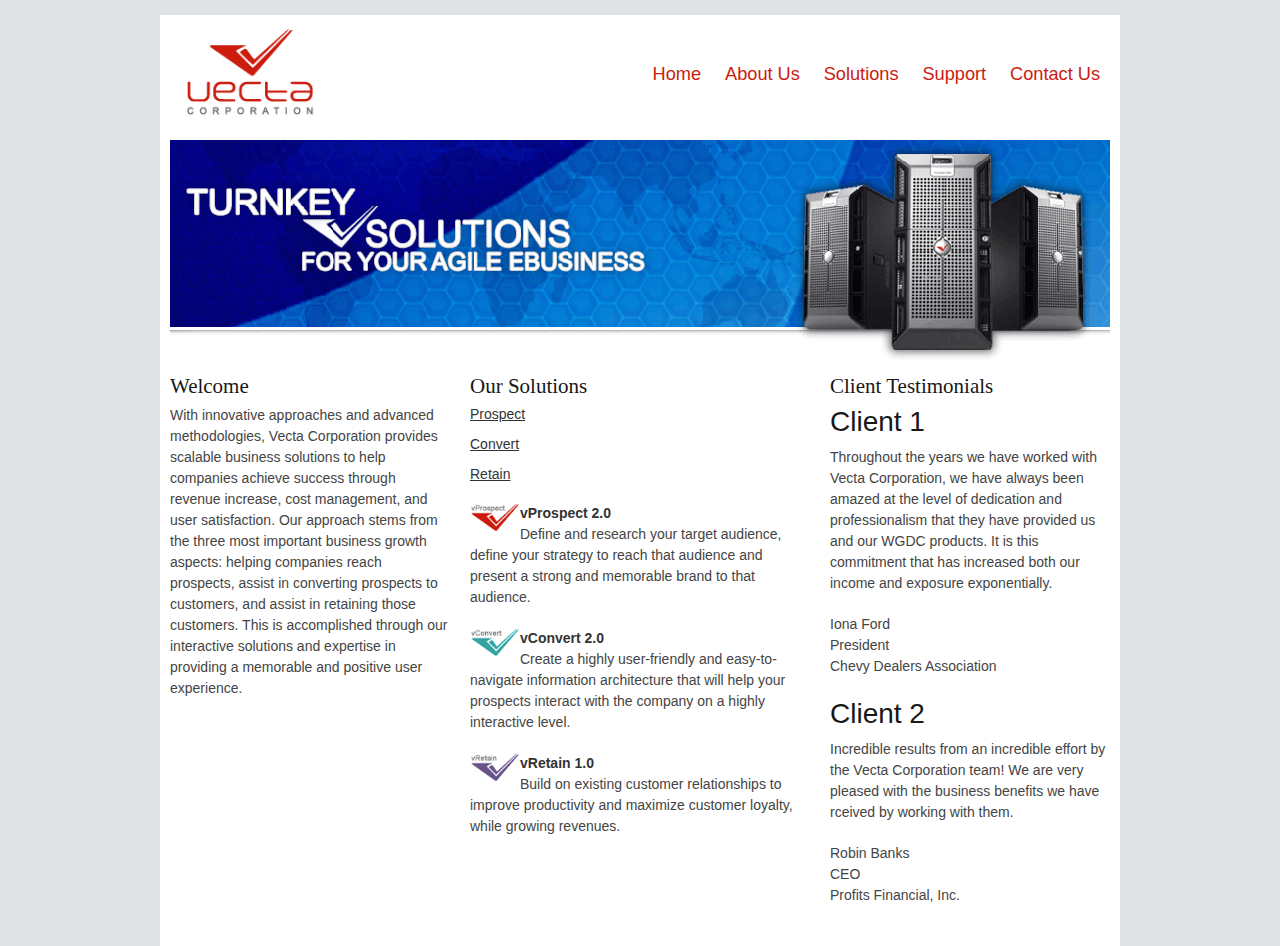
==== index.html @ 9f24fd98 "in progress 072816" ====
<!DOCTYPE html>
<html lang="en">
<head>
	<meta charset="utf-8">
	<title>Welcome to Vecta Corp.</title>
	<meta name="viewport" content="width=device-width, initial-scale=1, maximum-scale=1">
    <link rel="stylesheet" href="jquery-ui.min.css">
	<link rel="stylesheet" href="css/base.css">
	<link rel="stylesheet" href="css/skeleton.css">
	<link rel="stylesheet" href="css/layout.css">
    

	<!--[if lt IE 9]>
		<script src="http://html5shim.googlecode.com/svn/trunk/html5.js"></script>
	<![endif]-->

	<script src="https://code.jquery.com/jquery-3.1.0.min.js" integrity="sha256-cCueBR6CsyA4/9szpPfrX3s49M9vUU5BgtiJj06wt/s=" crossorigin="anonymous"></script>
    <script src="jquery-ui.min.js"></script>
	<script src="js/jquery.mobilemenu.js"></script>
	<script>
		$(document).ready(function(){
			$('#responsive-menu').mobileMenu();
            
            $(document).tooltip();
            
            $( "#tabs" ).tabs();
            
            $( "#accordion" ).accordion({
                collapsible: true
            });
            
            
		});  // end of ready
	</script>
</head>
<body>
	<main class="container">
		<figure class="three columns">
			<img src="images/logo.gif" class="scale-with-grid" alt="">
		</figure>
		
		<nav class="thirteen columns">
			<ul id="responsive-menu">
				<li><a href="index.html" title="With innovative approaches and advanced methodologies, Vecta Corporation helps companies achieve success">Home</a></li>
				<li><a href="aboutus.html" title="Meet our team">About Us</a></li>
				<li><a href="solutions.html" title="Vecta Corp offers unique and effective solutions for prospecting, converting and retaining customers">Solutions</a></li>
				<li><a href="support.html" title="Find the latest technical resources and discuss ideas with your peers">Support</a></li>
				<li><a href="contactus.html" title="Contact a sales representative">Contact Us</a></li>
			</ul>
		</nav>
		
		<header class="sixteen columns">
			<img src="images/header.gif" class="scale-with-grid" alt="">
		</header>
		
		<section id="welcome" class="five columns">
			<h4>Welcome</h4>

			<p>With innovative approaches and advanced methodologies, Vecta Corporation provides scalable business solutions to help companies achieve success through revenue increase, cost management, and user satisfaction. Our approach stems from the three most important business growth aspects: helping companies reach prospects, assist in converting prospects to customers, and assist in retaining those customers. This is accomplished through our interactive solutions and expertise in providing a memorable and positive user experience.</p>
		</section>
		
		<section id="solutions" class="six columns">
			<h4>Our Solutions</h4> 
			
                <div id="tabs">
                  <ul>
                    <li><a href="#tabs-1">Prospect</a></li>
                    <li><a href="#tabs-2">Convert</a></li>
                    <li><a href="#tabs-3">Retain</a></li>
                  </ul>
                  <div id="tabs-1">
                    <img src="images/logo_vprospect.gif">
                    <p><strong>vProspect 2.0</strong><br>
                    Define and research your target audience, define your strategy to reach that audience and present a strong and memorable brand to that audience.</p>
                  </div>
                  <div id="tabs-2">
                    <img src="images/logo_vconvert.gif">
                    <p><strong>vConvert 2.0</strong><br>
                    Create a highly user-friendly and easy-to-navigate information architecture that will help your prospects interact with the company on a highly interactive level.</p>
                  </div>
                  <div id="tabs-3">
                    <img src="images/logo_vretain.gif">
                    <p><strong>vRetain 1.0</strong><br>
                    Build on existing customer relationships to improve productivity and maximize customer loyalty, while growing revenues.</p>
                  </div>
                </div>
		</section>
		
		<section id="testimonials" class="five columns">
			<h4>Client Testimonials</h4>

			<div id="accordion">
                  <h3>Client 1</h3>
                  <div>
                    <p>Throughout the years we have worked with Vecta Corporation, we have always been amazed at the level of dedication and professionalism that they have provided us and our WGDC products. It is this commitment that has increased both our income and exposure exponentially.</p>
                    <p>Iona Ford<br>
                    President<br>
                    Chevy Dealers Association</p>
                  </div>
                  <h3>Client 2</h3>
                  <div>
                    <p>Incredible results from an incredible effort by the Vecta Corporation team! We are very pleased with the business benefits we have rceived by working with them.</p>

                    <p>Robin Banks<br>
                    CEO<br>
                    Profits Financial, Inc.</p>
                  </div>
                </div>
		</section>
	</main>
</body>
</html>
---- css/base.css ----
/*
* Skeleton V1.2
* Copyright 2011, Dave Gamache
* www.getskeleton.com
* Free to use under the MIT license.
* http://www.opensource.org/licenses/mit-license.php
* 6/20/2012
*/


/* Table of Content
==================================================
	#Reset & Basics
	#Basic Styles
	#Site Styles
	#Typography
	#Links
	#Lists
	#Images
	#Buttons
	#Forms
	#Misc */


/* #Reset & Basics (Inspired by E. Meyers)
================================================== */
	html, body, div, span, applet, object, iframe, h1, h2, h3, h4, h5, h6, p, blockquote, pre, a, abbr, acronym, address, big, cite, code, del, dfn, em, img, ins, kbd, q, s, samp, small, strike, strong, sub, sup, tt, var, b, u, i, center, dl, dt, dd, ol, ul, li, form, label, legend, table, caption, tbody, tfoot, thead, tr, th, td, article, aside, canvas, details, embed, figure, figcaption, footer, header, hgroup, menu, nav, output, ruby, section, summary, time, mark, audio, video {
		margin: 0;
		padding: 0;
		border: 0;
		font-size: 100%;
		font: inherit;
		vertical-align: baseline; }
	article, aside, details, main, figcaption, figure, footer, header, hgroup, menu, nav, section {
		display: block; }
section {
    margin-bottom: 20px;
}
	body {
		line-height: 1; }
	ol, ul {
		list-style: none; }
	blockquote, q {
		quotes: none; }
	blockquote:before, blockquote:after,
	q:before, q:after {
		content: '';
		content: none; }
	table {
		border-collapse: collapse;
		border-spacing: 0; }


/* #Basic Styles
================================================== */
	body {
		/*background: #fff;*/
		font: 14px/21px "HelveticaNeue", "Helvetica Neue", Helvetica, Arial, sans-serif;
		color: #444;
		-webkit-font-smoothing: antialiased; /* Fix for webkit rendering */
		-webkit-text-size-adjust: 100%;
 }


/* #Typography
================================================== */
	h1, h2, h3, h4, h5, h6 {
		color: #181818;
		font-family: "Georgia", "Times New Roman", serif;
		font-weight: normal; }
	h1 a, h2 a, h3 a, h4 a, h5 a, h6 a { font-weight: inherit; }
	h1 { font-size: 46px; line-height: 50px; margin-bottom: 14px;}
	h2 { font-size: 35px; line-height: 40px; margin-bottom: 10px; }
	h3 { font-size: 28px; line-height: 34px; margin-bottom: 8px; }
	h4 { font-size: 21px; line-height: 30px; margin-bottom: 4px; }
	h5 { font-size: 17px; line-height: 24px; }
	h6 { font-size: 14px; line-height: 21px; }
	.subheader { color: #777; }

#accordion h3 {
        font-family: "Helvetica Neue", Helvetica, Arial, sans-serif;
}

	p { margin: 0 0 20px 0; }
	p img { margin: 0; }
	p.lead { font-size: 21px; line-height: 27px; color: #777;  }

#tabs {
    margin-bottom: 20px;
}

#tabs img {
    width: 50px;
    float: left;
}

#tabs p {
    margin-top: 12px;
}

#tabs h2 {
    font-size: 28px;
    line-height: 34px;
    margin-bottom: 8px;
}

	em { font-style: italic; }
	strong { font-weight: bold; color: #333; }
	small { font-size: 80%; }

/*	Blockquotes  */
	blockquote, blockquote p { font-size: 17px; line-height: 24px; color: #777; font-style: italic; }
	blockquote { margin: 0 0 20px; padding: 9px 20px 0 19px; border-left: 1px solid #ddd; }
	blockquote cite { display: block; font-size: 12px; color: #555; }
	blockquote cite:before { content: "\2014 \0020"; }
	blockquote cite a, blockquote cite a:visited, blockquote cite a:visited { color: #555; }

	hr { border: solid #ddd; border-width: 1px 0 0; clear: both; margin: 10px 0 30px; height: 0; }


/* #Links
================================================== */
	a, a:visited { color: #333; text-decoration: underline; outline: 0; }
	a:hover, a:focus { color: #000; }
	p a, p a:visited { line-height: inherit; }


/* #Lists
================================================== */
	ul, ol { margin-bottom: 20px; }
	ol { list-style: decimal; }
	ol, ul.square, ul.circle, ul.disc { margin-left: 30px; }
	ul.square { list-style: square outside; }
	ul.circle { list-style: circle outside; }
	ul.disc { list-style: disc outside; }
	ul ul, ul ol,
	ol ol, ol ul { margin: 4px 0 5px 30px; font-size: 90%;  }
	ul ul li, ul ol li,
	ol ol li, ol ul li { margin-bottom: 6px; }
	li { line-height: 18px; margin-bottom: 12px; }
	ul.large li { line-height: 21px; }
	li p { line-height: 21px; }

/* #Images
================================================== */

	img.scale-with-grid {
		max-width: 100%;
		height: auto; }


/* #Buttons
================================================== */

	.button,
	button,
	input[type="submit"],
	input[type="reset"],
	input[type="button"] {
		background: #eee; /* Old browsers */
		background: #eee -moz-linear-gradient(top, rgba(255,255,255,.2) 0%, rgba(0,0,0,.2) 100%); /* FF3.6+ */
		background: #eee -webkit-gradient(linear, left top, left bottom, color-stop(0%,rgba(255,255,255,.2)), color-stop(100%,rgba(0,0,0,.2))); /* Chrome,Safari4+ */
		background: #eee -webkit-linear-gradient(top, rgba(255,255,255,.2) 0%,rgba(0,0,0,.2) 100%); /* Chrome10+,Safari5.1+ */
		background: #eee -o-linear-gradient(top, rgba(255,255,255,.2) 0%,rgba(0,0,0,.2) 100%); /* Opera11.10+ */
		background: #eee -ms-linear-gradient(top, rgba(255,255,255,.2) 0%,rgba(0,0,0,.2) 100%); /* IE10+ */
		background: #eee linear-gradient(top, rgba(255,255,255,.2) 0%,rgba(0,0,0,.2) 100%); /* W3C */
	  border: 1px solid #aaa;
	  border-top: 1px solid #ccc;
	  border-left: 1px solid #ccc;
	  -moz-border-radius: 3px;
	  -webkit-border-radius: 3px;
	  border-radius: 3px;
	  color: #444;
	  display: inline-block;
	  font-size: 11px;
	  font-weight: bold;
	  text-decoration: none;
	  text-shadow: 0 1px rgba(255, 255, 255, .75);
	  cursor: pointer;
	  margin-bottom: 20px;
	  line-height: normal;
	  padding: 8px 10px;
	  font-family: "HelveticaNeue", "Helvetica Neue", Helvetica, Arial, sans-serif; }

	.button:hover,
	button:hover,
	input[type="submit"]:hover,
	input[type="reset"]:hover,
	input[type="button"]:hover {
		color: #222;
		background: #ddd; /* Old browsers */
		background: #ddd -moz-linear-gradient(top, rgba(255,255,255,.3) 0%, rgba(0,0,0,.3) 100%); /* FF3.6+ */
		background: #ddd -webkit-gradient(linear, left top, left bottom, color-stop(0%,rgba(255,255,255,.3)), color-stop(100%,rgba(0,0,0,.3))); /* Chrome,Safari4+ */
		background: #ddd -webkit-linear-gradient(top, rgba(255,255,255,.3) 0%,rgba(0,0,0,.3) 100%); /* Chrome10+,Safari5.1+ */
		background: #ddd -o-linear-gradient(top, rgba(255,255,255,.3) 0%,rgba(0,0,0,.3) 100%); /* Opera11.10+ */
		background: #ddd -ms-linear-gradient(top, rgba(255,255,255,.3) 0%,rgba(0,0,0,.3) 100%); /* IE10+ */
		background: #ddd linear-gradient(top, rgba(255,255,255,.3) 0%,rgba(0,0,0,.3) 100%); /* W3C */
	  border: 1px solid #888;
	  border-top: 1px solid #aaa;
	  border-left: 1px solid #aaa; }

	.button:active,
	button:active,
	input[type="submit"]:active,
	input[type="reset"]:active,
	input[type="button"]:active {
		border: 1px solid #666;
		background: #ccc; /* Old browsers */
		background: #ccc -moz-linear-gradient(top, rgba(255,255,255,.35) 0%, rgba(10,10,10,.4) 100%); /* FF3.6+ */
		background: #ccc -webkit-gradient(linear, left top, left bottom, color-stop(0%,rgba(255,255,255,.35)), color-stop(100%,rgba(10,10,10,.4))); /* Chrome,Safari4+ */
		background: #ccc -webkit-linear-gradient(top, rgba(255,255,255,.35) 0%,rgba(10,10,10,.4) 100%); /* Chrome10+,Safari5.1+ */
		background: #ccc -o-linear-gradient(top, rgba(255,255,255,.35) 0%,rgba(10,10,10,.4) 100%); /* Opera11.10+ */
		background: #ccc -ms-linear-gradient(top, rgba(255,255,255,.35) 0%,rgba(10,10,10,.4) 100%); /* IE10+ */
		background: #ccc linear-gradient(top, rgba(255,255,255,.35) 0%,rgba(10,10,10,.4) 100%); /* W3C */ }

	.button.full-width,
	button.full-width,
	input[type="submit"].full-width,
	input[type="reset"].full-width,
	input[type="button"].full-width {
		width: 100%;
		padding-left: 0 !important;
		padding-right: 0 !important;
		text-align: center; }

	/* Fix for odd Mozilla border & padding issues */
	button::-moz-focus-inner,
	input::-moz-focus-inner {
    border: 0;
    padding: 0;
	}


/* #Forms
================================================== */

	form {
		margin-bottom: 20px; }
	fieldset {
		margin-bottom: 20px; }
	input[type="text"],
	input[type="password"],
	input[type="email"],
	input[type="tel"],
	textarea,
	select {
		border: 1px solid #ccc;
		padding: 6px 4px;
		outline: none;
		-moz-border-radius: 2px;
		-webkit-border-radius: 2px;
		border-radius: 2px;
		font: 13px "HelveticaNeue", "Helvetica Neue", Helvetica, Arial, sans-serif;
		color: #777;
		margin: 0;
		width: 210px;
		max-width: 100%;
		display: block;
		margin-bottom: 20px;
		background: #fff; }
	select {
		padding: 0; }
	input[type="text"]:focus,
	input[type="password"]:focus,
	input[type="email"]:focus,
	input[type="tel"]:focus,
	textarea:focus {
		border: 1px solid #aaa;
 		color: #444;
 		-moz-box-shadow: 0 0 3px rgba(0,0,0,.2);
		-webkit-box-shadow: 0 0 3px rgba(0,0,0,.2);
		box-shadow:  0 0 3px rgba(0,0,0,.2); }
	textarea {
		min-height: 60px; }
	label,
	legend {
		display: block;
		font-weight: bold;
		font-size: 13px;  }
	select {
		width: 220px; }
	input[type="checkbox"] {
		display: inline; }
	label span,
	legend span {
		font-weight: normal;
		font-size: 13px;
		color: #444; }

/* #Misc
================================================== */
	.remove-bottom { margin-bottom: 0 !important; }
	.half-bottom { margin-bottom: 10px !important; }
	.add-bottom { margin-bottom: 20px !important; }


/* Cycle 2 slideshow and pager */


.cycle-slideshow { min-width: 200px; max-width: 420px; margin: 10px auto; padding: 0; position: relative;}

.cycle-slideshow img { 
    /* 
    some of these styles will be set by the plugin (by default) but setting them here
    helps avoid flash-of-unstyled-content
    */
    position: absolute; top: 0; left: 0;
    width: 100%; padding: 0; display: block;
}

.cycle-pager { 
    text-align: center; width: 100%; z-index: 500; position: absolute; top: 10px; overflow: hidden;
}
.cycle-pager span { 
    font-family: arial; font-size: 45px; width: 16px; height: 16px; 
    display: inline-block;
    color: #9ac4e4;
    cursor: pointer;
}
.cycle-pager span.cycle-pager-active { color: #cc1c0d;}
.cycle-pager > * { cursor: pointer;}

/* Quick Nav */

#quickNav {
    list-style-type: none;
    font-size: 1.1em;
    margin-top: 15px;
}

#quickNav a {
    color: #cc1c0d;
    text-decoration: none;
}

#quickNav a:hover {
    text-decoration: underline;
}

/* Back to Top */

.cd-top {
  display: inline-block;
  height: 40px;
  width: 40px;
  position: fixed;
  bottom: 40px;
  right: 25%;
  box-shadow: 0 0 10px rgba(0, 0, 0, 0.05);
  /* image replacement properties */
  overflow: hidden;
  text-indent: 100%;
  white-space: nowrap;
  background: rgba(204, 28, 13, 1) url(../images/cd-top-arrow.svg) no-repeat center 50%;
  visibility: hidden;
  opacity: 0;
  -webkit-transition: opacity .3s 0s, visibility 0s .3s;
  -moz-transition: opacity .3s 0s, visibility 0s .3s;
  transition: opacity .3s 0s, visibility 0s .3s;
}
.cd-top.cd-is-visible, .cd-top.cd-fade-out, .no-touch .cd-top:hover {
  -webkit-transition: opacity .3s 0s, visibility 0s 0s;
  -moz-transition: opacity .3s 0s, visibility 0s 0s;
  transition: opacity .3s 0s, visibility 0s 0s;
}
.cd-top.cd-is-visible {
  /* the button becomes visible */
  visibility: visible;
  opacity: 1;
}
.cd-top.cd-fade-out {
  /* if the user keeps scrolling down, the button is out of focus and becomes less visible */
  opacity: .5;
}
.no-touch .cd-top:hover {
  background-color: #cc1c0d;
  opacity: 1;
}
---- css/skeleton.css ----
/*
* Skeleton V1.2
* Copyright 2011, Dave Gamache
* www.getskeleton.com
* Free to use under the MIT license.
* http://www.opensource.org/licenses/mit-license.php
* 6/20/2012
*/


/* Table of Contents
==================================================
    #Base 960 Grid
    #Tablet (Portrait)
    #Mobile (Portrait)
    #Mobile (Landscape)
    #Clearing */



/* #Base 960 Grid
================================================== */

    .container                                  { position: relative; width: 960px; margin: 0 auto; padding: 0; }
    .container .column,
    .container .columns                         { float: left; display: inline; margin-left: 10px; margin-right: 10px; }
    .row                                        { margin-bottom: 20px; }

    /* Nested Column Classes */
    .column.alpha, .columns.alpha               { margin-left: 0; }
    .column.omega, .columns.omega               { margin-right: 0; }

    /* Base Grid */
    .container .one.column,
    .container .one.columns                     { width: 40px;  }
    .container .two.columns                     { width: 100px; }
    .container .three.columns                   { width: 160px; }
    .container .four.columns                    { width: 220px; }
    .container .five.columns                    { width: 280px; }
    .container .six.columns                     { width: 340px; }
    .container .seven.columns                   { width: 400px; }
    .container .eight.columns                   { width: 460px; }
    .container .nine.columns                    { width: 520px; }
    .container .ten.columns                     { width: 580px; }
    .container .eleven.columns                  { width: 640px; }
    .container .twelve.columns                  { width: 700px; }
    .container .thirteen.columns                { width: 760px; }
    .container .fourteen.columns                { width: 820px; }
    .container .fifteen.columns                 { width: 880px; }
    .container .sixteen.columns                 { width: 940px; }

    .container .one-third.column                { width: 300px; }
    .container .two-thirds.column               { width: 620px; }

    /* Offsets */
    .container .offset-by-one                   { padding-left: 60px;  }
    .container .offset-by-two                   { padding-left: 120px; }
    .container .offset-by-three                 { padding-left: 180px; }
    .container .offset-by-four                  { padding-left: 240px; }
    .container .offset-by-five                  { padding-left: 300px; }
    .container .offset-by-six                   { padding-left: 360px; }
    .container .offset-by-seven                 { padding-left: 420px; }
    .container .offset-by-eight                 { padding-left: 480px; }
    .container .offset-by-nine                  { padding-left: 540px; }
    .container .offset-by-ten                   { padding-left: 600px; }
    .container .offset-by-eleven                { padding-left: 660px; }
    .container .offset-by-twelve                { padding-left: 720px; }
    .container .offset-by-thirteen              { padding-left: 780px; }
    .container .offset-by-fourteen              { padding-left: 840px; }
    .container .offset-by-fifteen               { padding-left: 900px; }



/* #Tablet (Portrait)
================================================== */

    /* Note: Design for a width of 768px */

    @media only screen and (min-width: 768px) and (max-width: 959px) {
        .container                                  { width: 768px; }
        .container .column,
        .container .columns                         { margin-left: 10px; margin-right: 10px;  }
        .column.alpha, .columns.alpha               { margin-left: 0; margin-right: 10px; }
        .column.omega, .columns.omega               { margin-right: 0; margin-left: 10px; }
        .alpha.omega                                { margin-left: 0; margin-right: 0; }

        .container .one.column,
        .container .one.columns                     { width: 28px; }
        .container .two.columns                     { width: 76px; }
        .container .three.columns                   { width: 124px; }
        .container .four.columns                    { width: 172px; }
        .container .five.columns                    { width: 220px; }
        .container .six.columns                     { width: 268px; }
        .container .seven.columns                   { width: 316px; }
        .container .eight.columns                   { width: 364px; }
        .container .nine.columns                    { width: 412px; }
        .container .ten.columns                     { width: 460px; }
        .container .eleven.columns                  { width: 508px; }
        .container .twelve.columns                  { width: 556px; }
        .container .thirteen.columns                { width: 604px; }
        .container .fourteen.columns                { width: 652px; }
        .container .fifteen.columns                 { width: 700px; }
        .container .sixteen.columns                 { width: 748px; }

        .container .one-third.column                { width: 236px; }
        .container .two-thirds.column               { width: 492px; }

        /* Offsets */
        .container .offset-by-one                   { padding-left: 48px; }
        .container .offset-by-two                   { padding-left: 96px; }
        .container .offset-by-three                 { padding-left: 144px; }
        .container .offset-by-four                  { padding-left: 192px; }
        .container .offset-by-five                  { padding-left: 240px; }
        .container .offset-by-six                   { padding-left: 288px; }
        .container .offset-by-seven                 { padding-left: 336px; }
        .container .offset-by-eight                 { padding-left: 384px; }
        .container .offset-by-nine                  { padding-left: 432px; }
        .container .offset-by-ten                   { padding-left: 480px; }
        .container .offset-by-eleven                { padding-left: 528px; }
        .container .offset-by-twelve                { padding-left: 576px; }
        .container .offset-by-thirteen              { padding-left: 624px; }
        .container .offset-by-fourteen              { padding-left: 672px; }
        .container .offset-by-fifteen               { padding-left: 720px; }
    }


/*  #Mobile (Portrait)
================================================== */

    /* Note: Design for a width of 320px */

    @media only screen and (max-width: 767px) {
        .container { width: 300px; }
        .container .columns,
        .container .column { margin: 0; }

        .container .one.column,
        .container .one.columns,
        .container .two.columns,
        .container .three.columns,
        .container .four.columns,
        .container .five.columns,
        .container .six.columns,
        .container .seven.columns,
        .container .eight.columns,
        .container .nine.columns,
        .container .ten.columns,
        .container .eleven.columns,
        .container .twelve.columns,
        .container .thirteen.columns,
        .container .fourteen.columns,
        .container .fifteen.columns,
        .container .sixteen.columns,
        .container .one-third.column,
        .container .two-thirds.column  { width: 300px; }

        /* Offsets */
        .container .offset-by-one,
        .container .offset-by-two,
        .container .offset-by-three,
        .container .offset-by-four,
        .container .offset-by-five,
        .container .offset-by-six,
        .container .offset-by-seven,
        .container .offset-by-eight,
        .container .offset-by-nine,
        .container .offset-by-ten,
        .container .offset-by-eleven,
        .container .offset-by-twelve,
        .container .offset-by-thirteen,
        .container .offset-by-fourteen,
        .container .offset-by-fifteen { padding-left: 0; }

    }


/* #Mobile (Landscape)
================================================== */

    /* Note: Design for a width of 480px */

    @media only screen and (min-width: 480px) and (max-width: 767px) {
        .container { width: 420px; }
        .container .columns,
        .container .column { margin: 0; }

        .container .one.column,
        .container .one.columns,
        .container .two.columns,
        .container .three.columns,
        .container .four.columns,
        .container .five.columns,
        .container .six.columns,
        .container .seven.columns,
        .container .eight.columns,
        .container .nine.columns,
        .container .ten.columns,
        .container .eleven.columns,
        .container .twelve.columns,
        .container .thirteen.columns,
        .container .fourteen.columns,
        .container .fifteen.columns,
        .container .sixteen.columns,
        .container .one-third.column,
        .container .two-thirds.column { width: 420px; }
    }


/* #Clearing
================================================== */

    /* Self Clearing Goodness */
    .container:after { content: "\0020"; display: block; height: 0; clear: both; visibility: hidden; }

    /* Use clearfix class on parent to clear nested columns,
    or wrap each row of columns in a <div class="row"> */
    .clearfix:before,
    .clearfix:after,
    .row:before,
    .row:after {
      content: '\0020';
      display: block;
      overflow: hidden;
      visibility: hidden;
      width: 0;
      height: 0; }
    .row:after,
    .clearfix:after {
      clear: both; }
    .row,
    .clearfix {
      zoom: 1; }

    /* You can also use a <br class="clear" /> to clear columns */
    .clear {
      clear: both;
      display: block;
      overflow: hidden;
      visibility: hidden;
      width: 0;
      height: 0;
    }
---- css/layout.css ----
/*
* Skeleton V1.2
* Copyright 2011, Dave Gamache
* www.getskeleton.com
* Free to use under the MIT license.
* http://www.opensource.org/licenses/mit-license.php
* 6/20/2012
*/

/* Table of Content
==================================================
	#Site Styles
	#Page Styles
	#Media Queries
	#Font-Face */

/* #Site Styles
================================================== */
body 		{background:#DFE3E6;padding-top:15px;}
main		{background:#FFFFFF;}
figure		{height:125px;}
nav			{height:125px;}
nav ul		{margin-top:50px;text-align:right;}
nav ul li	{display:inline;}
nav ul li a,
nav ul li a:visited	{padding:3px 10px;font-size:130%;text-decoration:none;color:#CC1C0D;}
/* #Page Styles
================================================== */

/* #Media Queries
================================================== */

	/* Smaller than standard 960 (devices and browsers) */
	@media only screen and (max-width: 959px) {}

	/* Tablet Portrait size to standard 960 (devices and browsers) */
	@media only screen and (min-width: 768px) and (max-width: 959px) {}

	/* All Mobile Sizes (devices and browser) */
	@media only screen and (max-width: 767px) {
		figure 		{width:100%;text-align:center;}
		nav			{height:40px;padding:0 5px;}
		nav	ul		{text-align:center;margin-top:0;}
		nav ul li a	{font-size:100%;}
		nav select	{width:95%;}
	}

	/* Mobile Landscape Size to Tablet Portrait (devices and browsers) */
	@media only screen and (min-width: 480px) and (max-width: 767px) {}

	/* Mobile Portrait Size to Mobile Landscape Size (devices and browsers) */
	@media only screen and (max-width: 479px) {}


/* #Font-Face
================================================== */
/* 	This is the proper syntax for an @font-face file
		Just create a "fonts" folder at the root,
		copy your FontName into code below and remove
		comment brackets */

/*	@font-face {
	    font-family: 'FontName';
	    src: url('../fonts/FontName.eot');
	    src: url('../fonts/FontName.eot?iefix') format('eot'),
	         url('../fonts/FontName.woff') format('woff'),
	         url('../fonts/FontName.ttf') format('truetype'),
	         url('../fonts/FontName.svg#webfontZam02nTh') format('svg');
	    font-weight: normal;
	    font-style: normal; }
*/
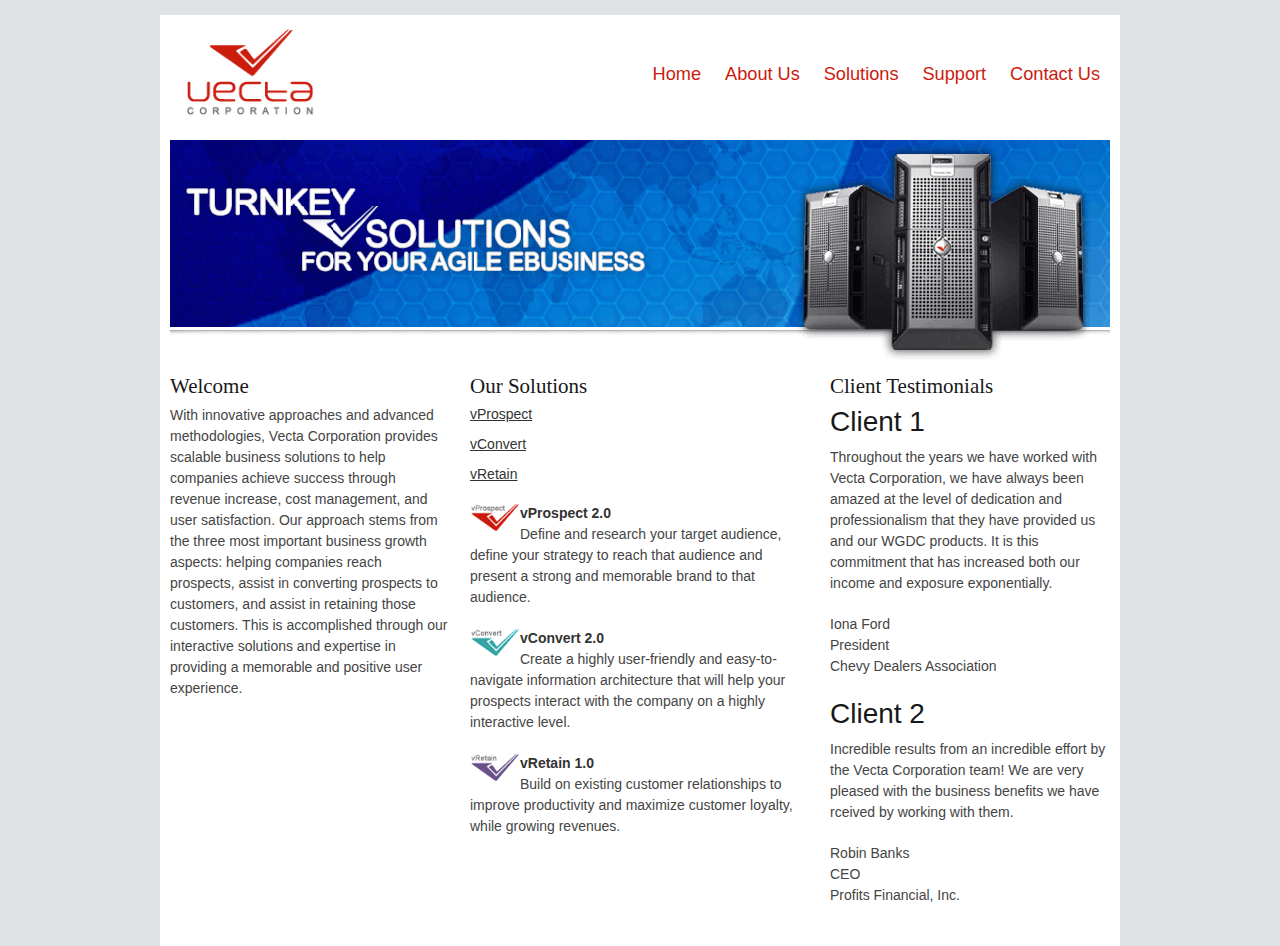
==== commit aba00582: "completed files 080116" ====
--- a/index.html
+++ b/index.html
@@ -26,7 +26,8 @@
             $( "#tabs" ).tabs();
             
             $( "#accordion" ).accordion({
-                collapsible: true
+                collapsible: true,
+                heightStyle: "content"
             });
             
             
@@ -64,9 +65,9 @@
 			
                 <div id="tabs">
                   <ul>
-                    <li><a href="#tabs-1">Prospect</a></li>
-                    <li><a href="#tabs-2">Convert</a></li>
-                    <li><a href="#tabs-3">Retain</a></li>
+                    <li><a href="#tabs-1">vProspect</a></li>
+                    <li><a href="#tabs-2">vConvert</a></li>
+                    <li><a href="#tabs-3">vRetain</a></li>
                   </ul>
                   <div id="tabs-1">
                     <img src="images/logo_vprospect.gif">
--- a/css/base.css
+++ b/css/base.css
@@ -154,7 +154,6 @@
 
 	.button,
 	button,
-	input[type="submit"],
 	input[type="reset"],
 	input[type="button"] {
 		background: #eee; /* Old browsers */
@@ -184,7 +183,6 @@
 
 	.button:hover,
 	button:hover,
-	input[type="submit"]:hover,
 	input[type="reset"]:hover,
 	input[type="button"]:hover {
 		color: #222;
@@ -351,7 +349,8 @@
   overflow: hidden;
   text-indent: 100%;
   white-space: nowrap;
-  background: rgba(204, 28, 13, 1) url(../images/cd-top-arrow.svg) no-repeat center 50%;
+  background: rgba(204, 28, 13, .6) url(../images/cd-top-arrow.svg) no-repeat center 50%;
+  border-radius: 3px;
   visibility: hidden;
   opacity: 0;
   -webkit-transition: opacity .3s 0s, visibility 0s .3s;
@@ -372,7 +371,7 @@
   /* if the user keeps scrolling down, the button is out of focus and becomes less visible */
   opacity: .5;
 }
-.no-touch .cd-top:hover {
+.no-touch .cd-top:hover, .cd-top:hover {
   background-color: #cc1c0d;
   opacity: 1;
 }
